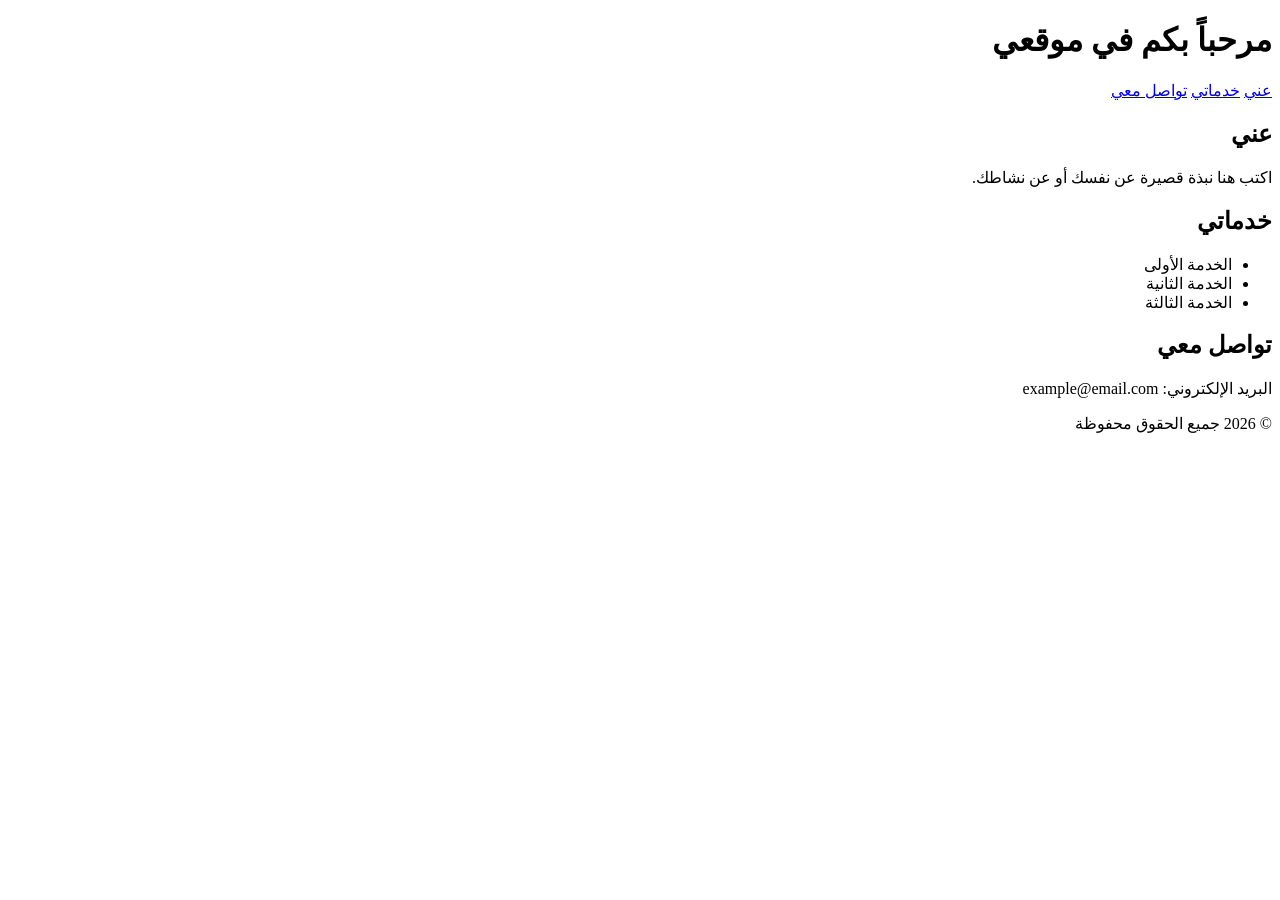
==== index.html @ 1c31db02 "Add files via upload" ====
<!DOCTYPE html>
<html lang="ar" dir="rtl">
<head>
  <meta charset="UTF-8">
  <meta name="viewport" content="width=device-width, initial-scale=1.0">
  <meta name="description" content="موقعي الشخصي، تعرّف على خدماتي وأعمالي.">
  <meta name="google-site-verification" content="a-jrCwTFZkIJQq_K_WAwrl6meWKlzT_8Tjnyui7kGbc" />
  <title>موقعي الشخصي</title>
  <link rel="stylesheet" href="style.css">
</head>

<body>
  <header>
    <h1>مرحباً بكم في موقعي</h1>
    <nav>
      <a href="#about">عني</a>
      <a href="#services">خدماتي</a>
      <a href="#contact">تواصل معي</a>
    </nav>
  </header>

  <main>
    <section id="about">
      <h2>عني</h2>
      <p>اكتب هنا نبذة قصيرة عن نفسك أو عن نشاطك.</p>
    </section>

    <section id="services">
      <h2>خدماتي</h2>
      <ul>
        <li>الخدمة الأولى</li>
        <li>الخدمة الثانية</li>
        <li>الخدمة الثالثة</li>
      </ul>
    </section>

    <section id="contact">
      <h2>تواصل معي</h2>
      <p>البريد الإلكتروني: example@email.com</p>
    </section>
  </main>

  <footer>
    <p>&copy; 2026 جميع الحقوق محفوظة</p>
  </footer>
</body>
</html>
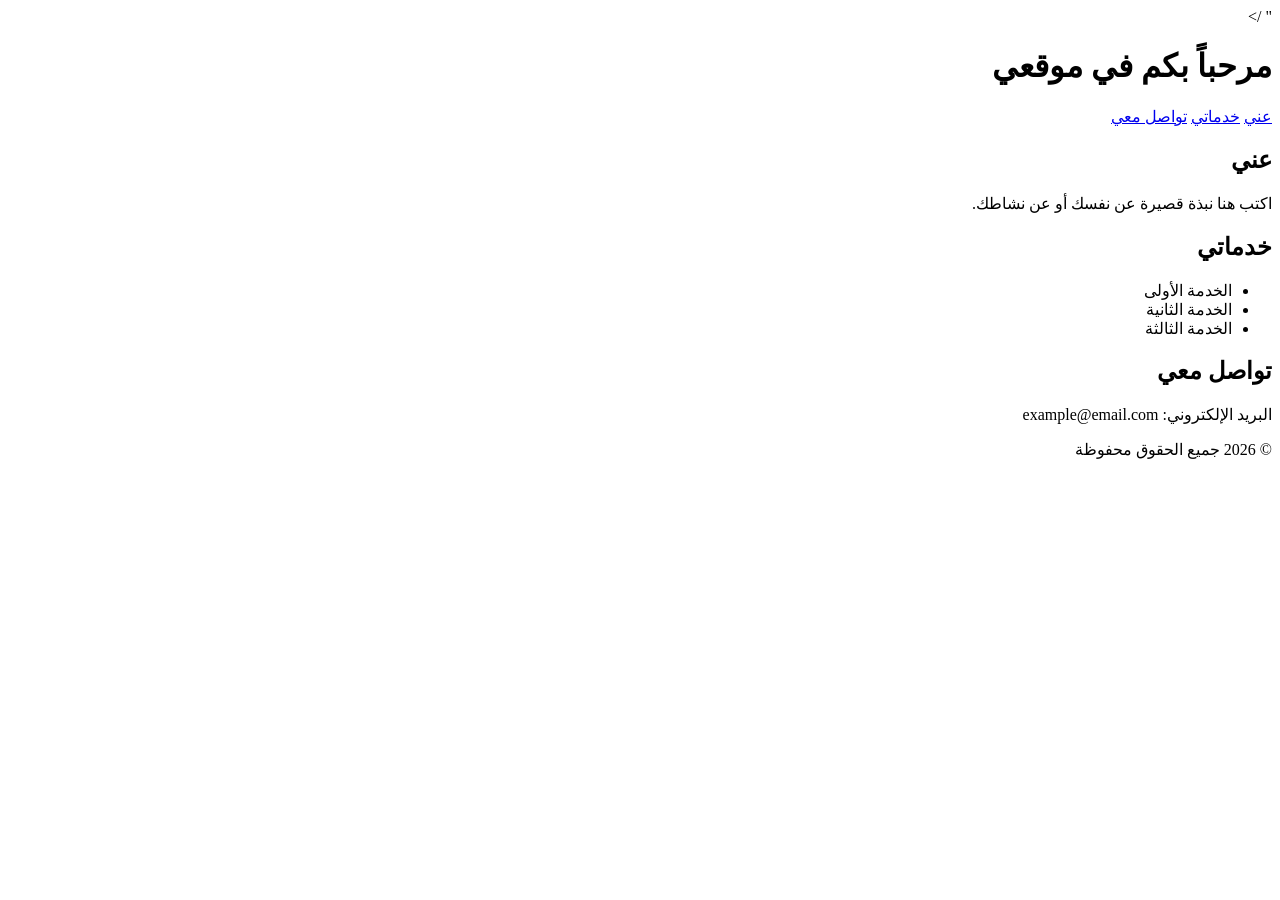
==== commit b1278ea5: "Add files via upload" ====
--- a/index.html
+++ b/index.html
@@ -4,7 +4,7 @@
   <meta charset="UTF-8">
   <meta name="viewport" content="width=device-width, initial-scale=1.0">
   <meta name="description" content="موقعي الشخصي، تعرّف على خدماتي وأعمالي.">
-  <meta name="google-site-verification" content="a-jrCwTFZkIJQq_K_WAwrl6meWKlzT_8Tjnyui7kGbc" />
+  <meta name="google-site-verification" content="EXgeewmuZwlfrZvJliewSFRQyDNxQuCraGxWgXHkzmQ" />" />
   <title>موقعي الشخصي</title>
   <link rel="stylesheet" href="style.css">
 </head>
